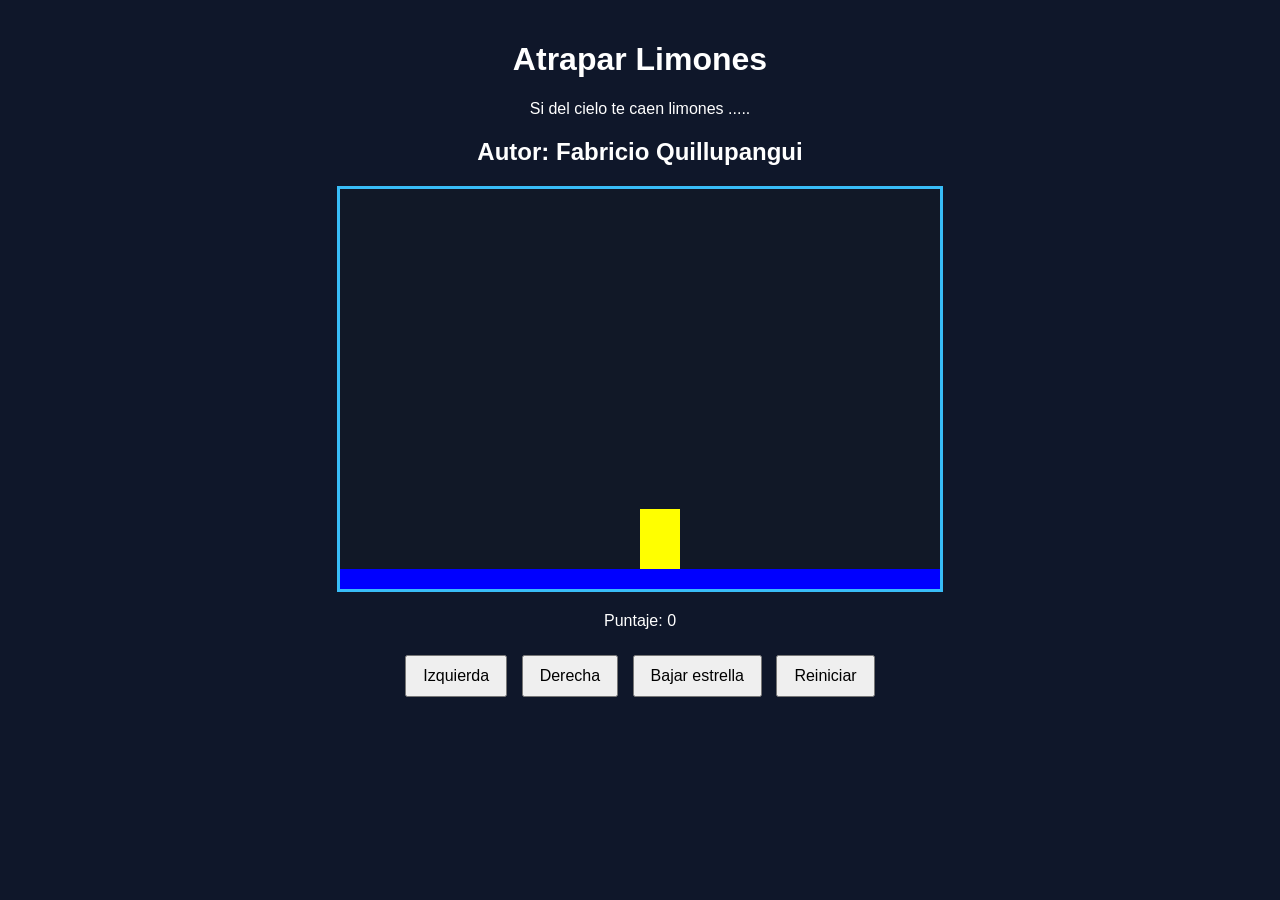
==== limones.html @ ff277d4a "Agregar funciones dibujarSuelo y dibujarPersonaje" ====
<!DOCTYPE html>
<html>
<head>
  <title>Caza Estrellas</title>
 <link rel="stylesheet" href="limones.css"/>
 
</head>
<body onload="iniciar()">
  <div class="contenedor">
    <h1>Atrapar Limones</h1>
    <p>Si del cielo te caen limones ..... </p>
    <h2>Autor: Fabricio Quillupangui</h2>
    <canvas id="areaJuego" width="600" height="400"></canvas>
    <div class="panel">
      <p>Puntaje: <span id="txtPuntaje">0</span></p>
    </div>
    <div class="botones">
      <button>Izquierda</button>
      <button>Derecha</button>
      <button>Bajar estrella</button>
      <button>Reiniciar</button>
    </div>
  </div>
  <script src="limones.js"></script>
</body>
</html>
---- limones.css ----
body {
  font-family: Arial, sans-serif;
  background-color: #0f172a;
  color: white;
  text-align: center;
  margin: 0;
  padding: 20px;
}

.contenedor {
  max-width: 800px;
  margin: 0 auto;
}

canvas {
  background-color: #111827;
  border: 3px solid #38bdf8;
  display: block;
  margin: 20px auto;
}

.panel {
  margin: 20px 0;
}

.botones button {
  margin: 5px;
  padding: 10px 16px;
  font-size: 16px;
  cursor: pointer;
}
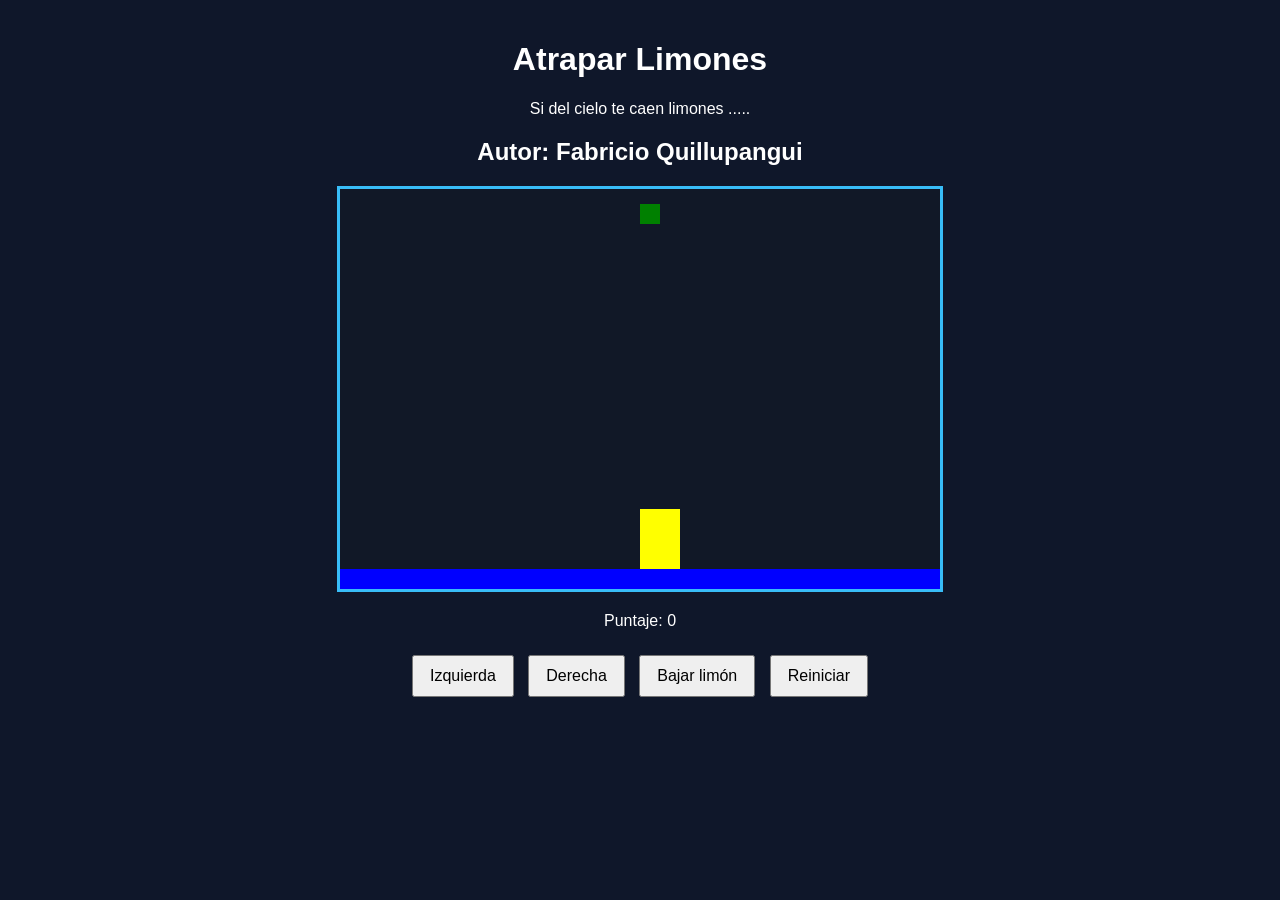
==== commit 52f12c75: "Agregar función moverLimon" ====
--- a/limones.html
+++ b/limones.html
@@ -15,9 +15,9 @@
       <p>Puntaje: <span id="txtPuntaje">0</span></p>
     </div>
     <div class="botones">
-      <button>Izquierda</button>
-      <button>Derecha</button>
-      <button>Bajar estrella</button>
+      <button onclick="moverIzquierda()">Izquierda</button>
+      <button onclick="moverDerecha()"> Derecha</button>
+      <button onclick="moverLimon()">Bajar limón</button>
       <button>Reiniciar</button>
     </div>
   </div>
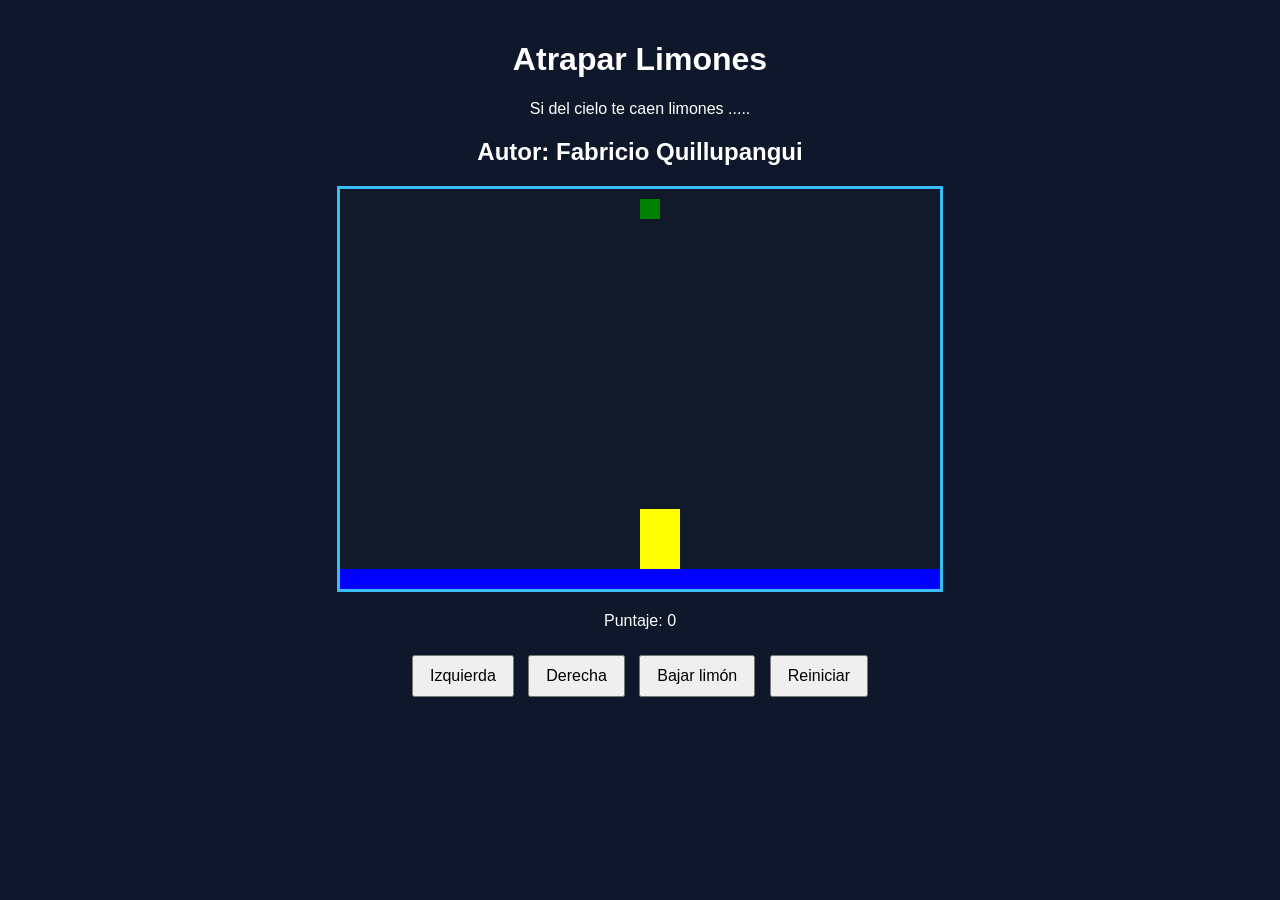
==== commit 4b12fba7: "Agregar colisiones" ====
--- a/limones.html
+++ b/limones.html
@@ -17,7 +17,7 @@
     <div class="botones">
       <button onclick="moverIzquierda()">Izquierda</button>
       <button onclick="moverDerecha()"> Derecha</button>
-      <button onclick="moverLimon()">Bajar limón</button>
+      <button onclick="bajarLimon()">Bajar limón</button>
       <button>Reiniciar</button>
     </div>
   </div>
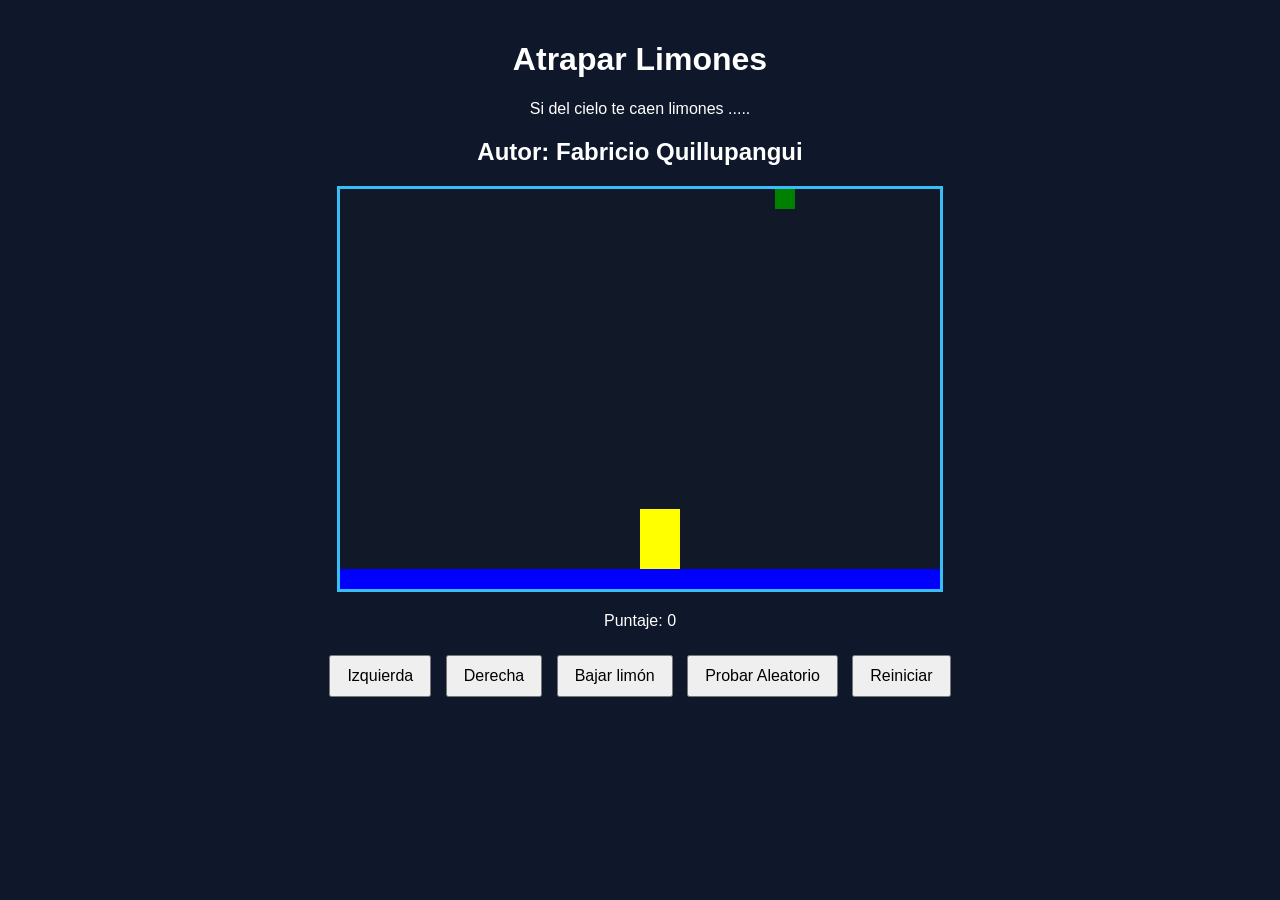
==== commit 8e30c0cc: "posicion aleatorio del limon" ====
--- a/limones.html
+++ b/limones.html
@@ -3,7 +3,7 @@
 <head>
   <title>Caza Estrellas</title>
  <link rel="stylesheet" href="limones.css"/>
- 
+   <script src="utils.js"></script>
 </head>
 <body onload="iniciar()">
   <div class="contenedor">
@@ -18,9 +18,11 @@
       <button onclick="moverIzquierda()">Izquierda</button>
       <button onclick="moverDerecha()"> Derecha</button>
       <button onclick="bajarLimon()">Bajar limón</button>
+      <button onclick="probarAleatorio()">Probar Aleatorio</button>
       <button>Reiniciar</button>
     </div>
   </div>
   <script src="limones.js"></script>
+
 </body>
 </html>
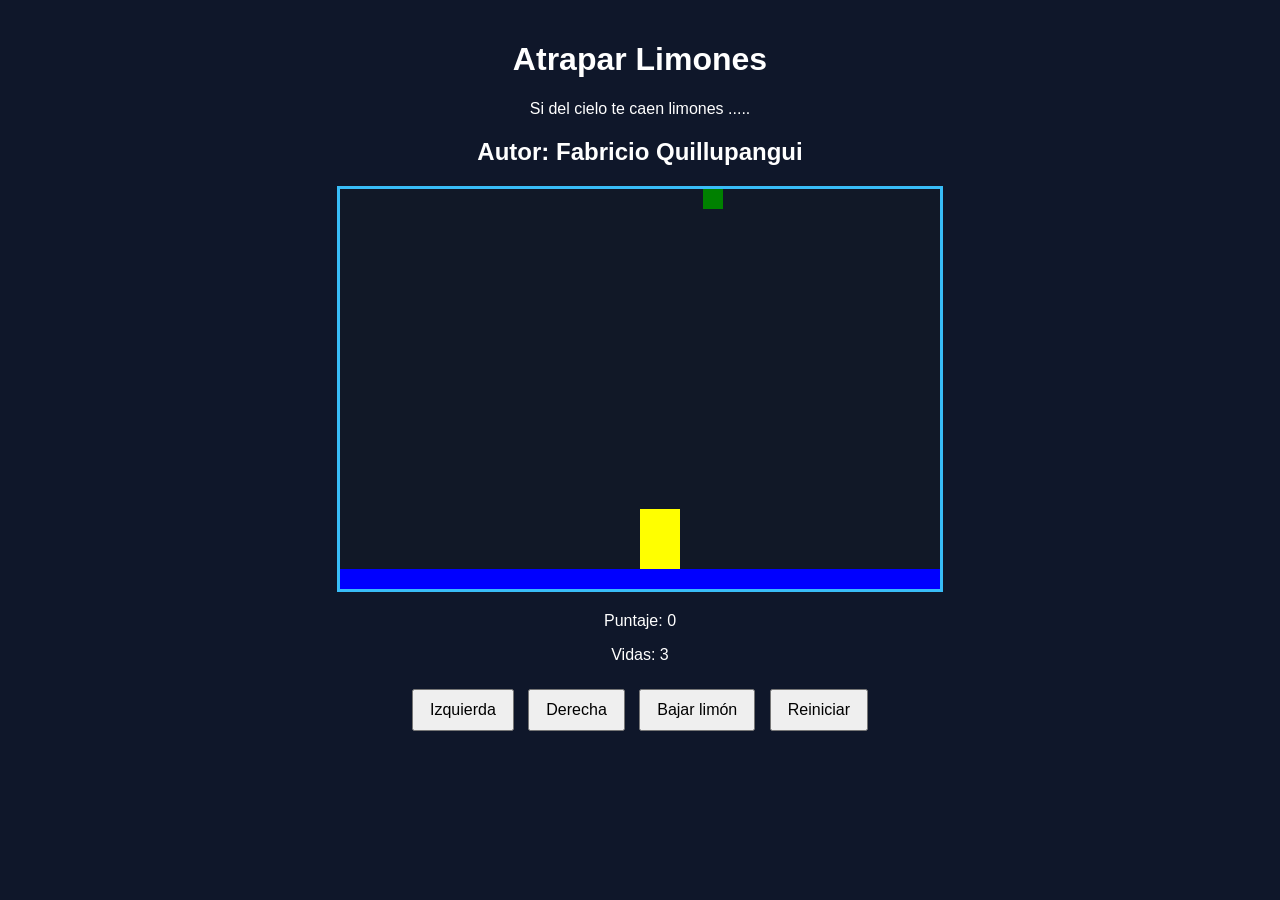
==== commit a9a212c2: "mostrar puntaje y vidas, funciones reutilizables" ====
--- a/limones.html
+++ b/limones.html
@@ -13,12 +13,12 @@
     <canvas id="areaJuego" width="600" height="400"></canvas>
     <div class="panel">
       <p>Puntaje: <span id="txtPuntaje">0</span></p>
+      <p>Vidas: <span id="txtVidas">3</span></p>
     </div>
     <div class="botones">
       <button onclick="moverIzquierda()">Izquierda</button>
       <button onclick="moverDerecha()"> Derecha</button>
       <button onclick="bajarLimon()">Bajar limón</button>
-      <button onclick="probarAleatorio()">Probar Aleatorio</button>
       <button>Reiniciar</button>
     </div>
   </div>
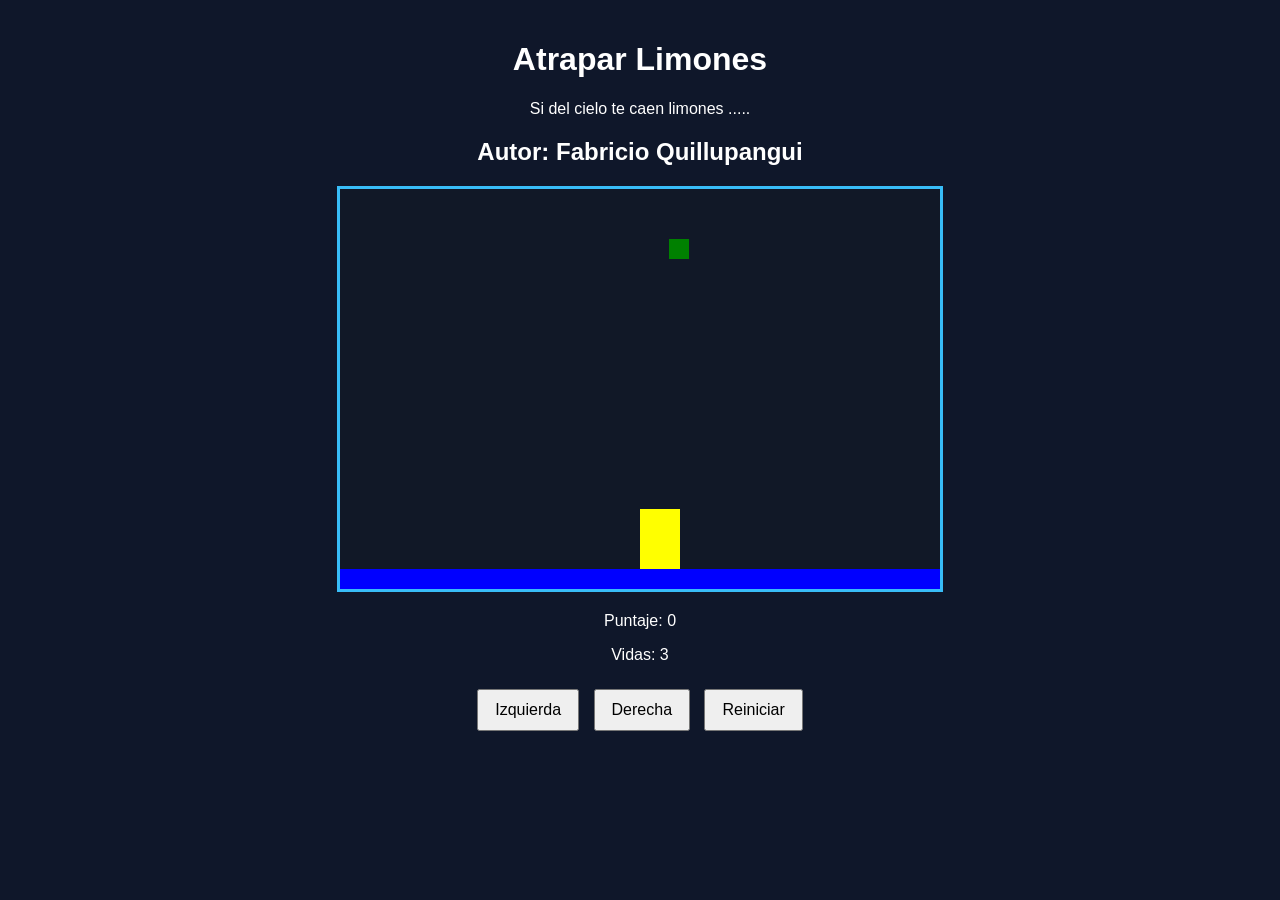
==== commit 94bb760a: "mensaje GAME OVER en función detectarPiso" ====
--- a/limones.html
+++ b/limones.html
@@ -18,11 +18,9 @@
     <div class="botones">
       <button onclick="moverIzquierda()">Izquierda</button>
       <button onclick="moverDerecha()"> Derecha</button>
-      <button onclick="bajarLimon()">Bajar limón</button>
       <button>Reiniciar</button>
     </div>
   </div>
   <script src="limones.js"></script>
-
 </body>
 </html>
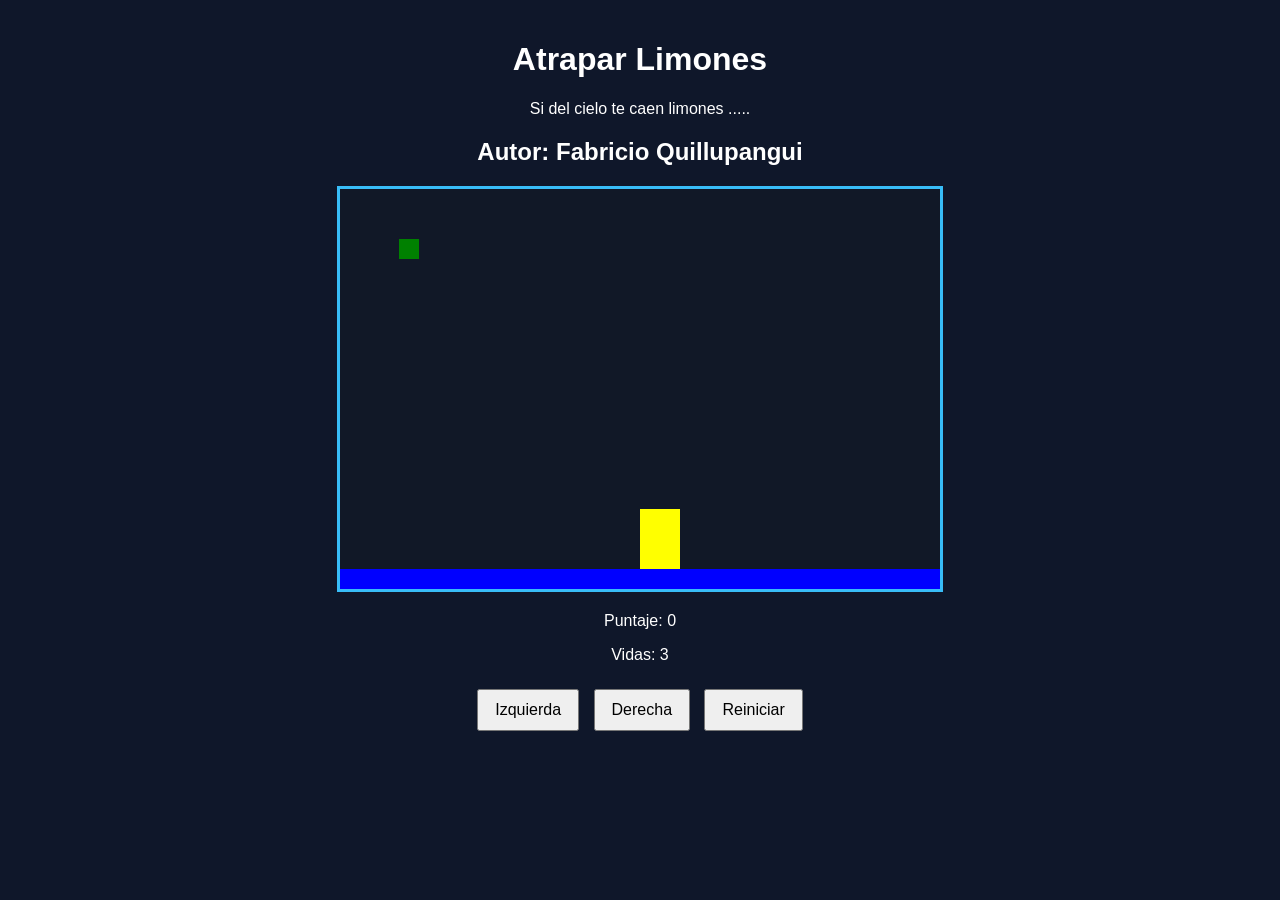
==== commit 91724387: "implementar funcion reiniciar y control de intervalos duplicados" ====
--- a/limones.html
+++ b/limones.html
@@ -1,7 +1,7 @@
 <!DOCTYPE html>
 <html>
 <head>
-  <title>Caza Estrellas</title>
+  <title>Caza Limones</title>
  <link rel="stylesheet" href="limones.css"/>
    <script src="utils.js"></script>
 </head>
@@ -18,7 +18,7 @@
     <div class="botones">
       <button onclick="moverIzquierda()">Izquierda</button>
       <button onclick="moverDerecha()"> Derecha</button>
-      <button>Reiniciar</button>
+      <button onclick="reiniciar()">Reiniciar</button>
     </div>
   </div>
   <script src="limones.js"></script>
